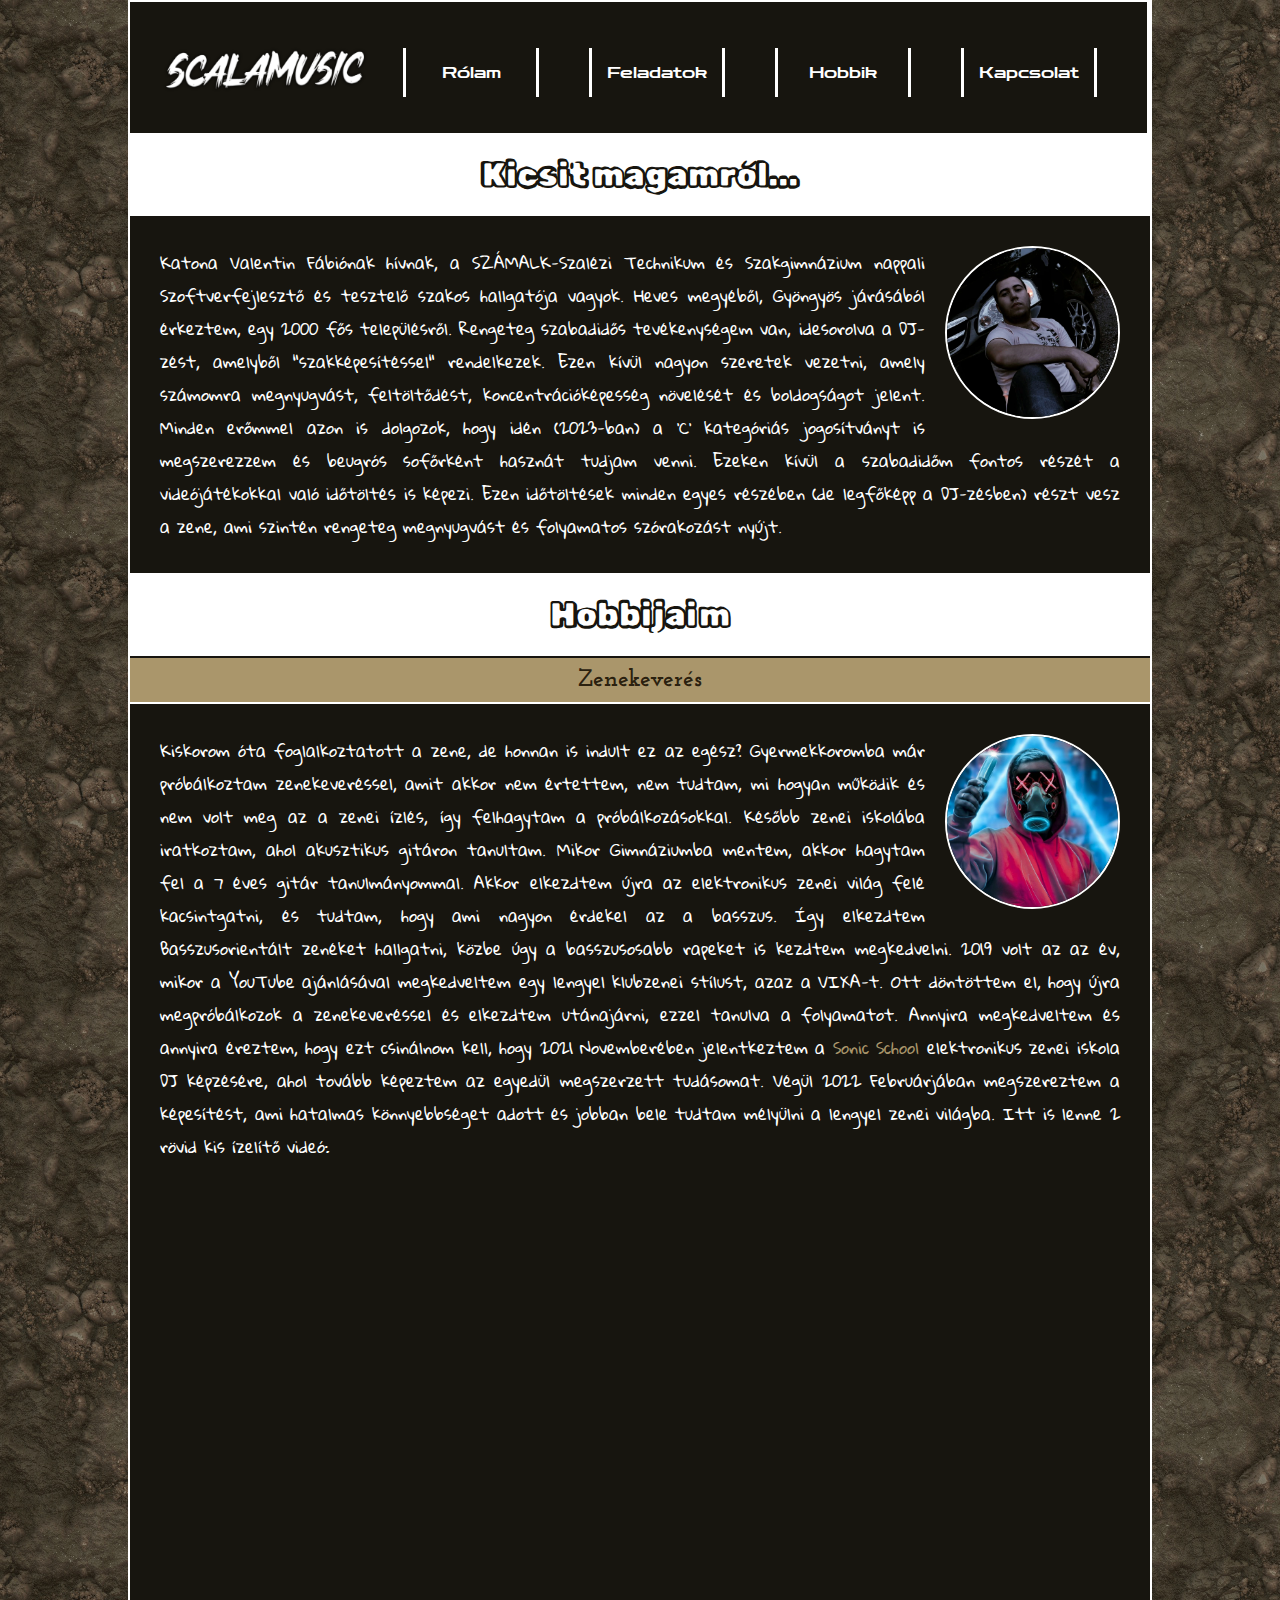
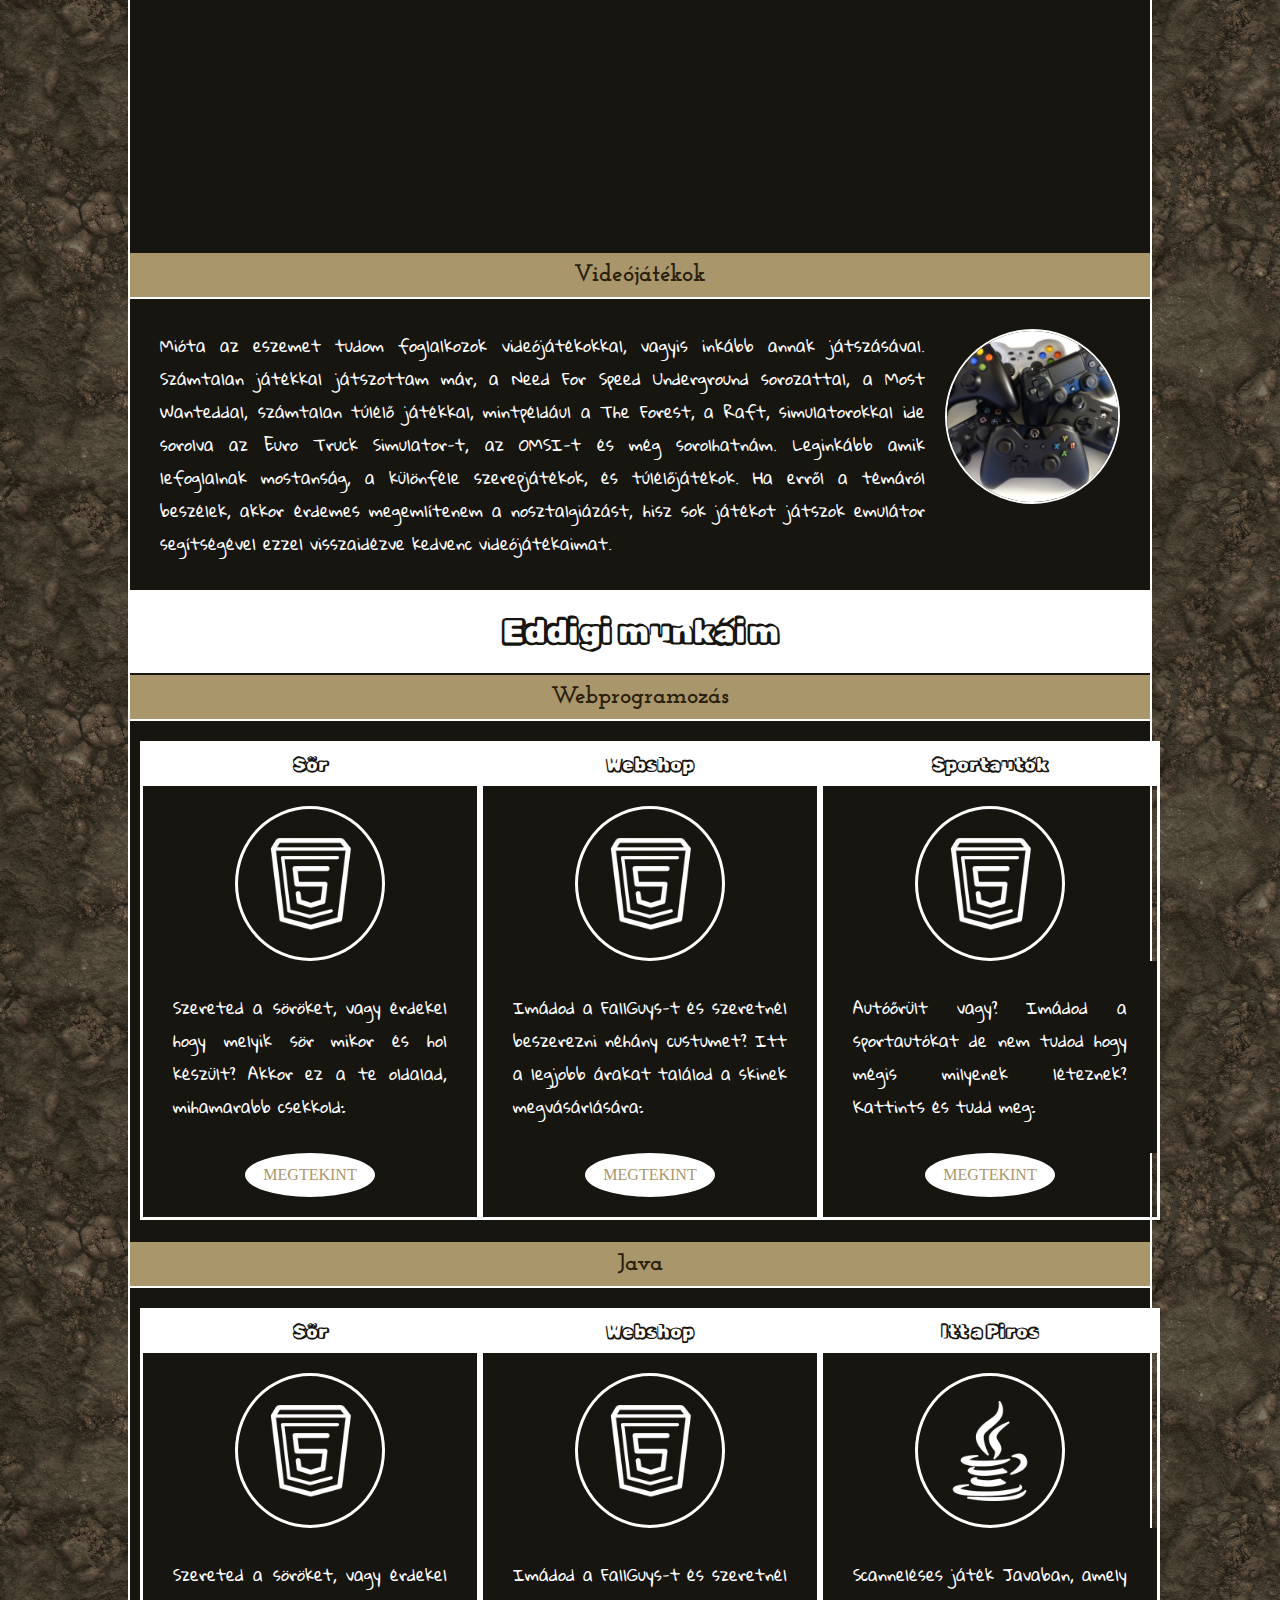
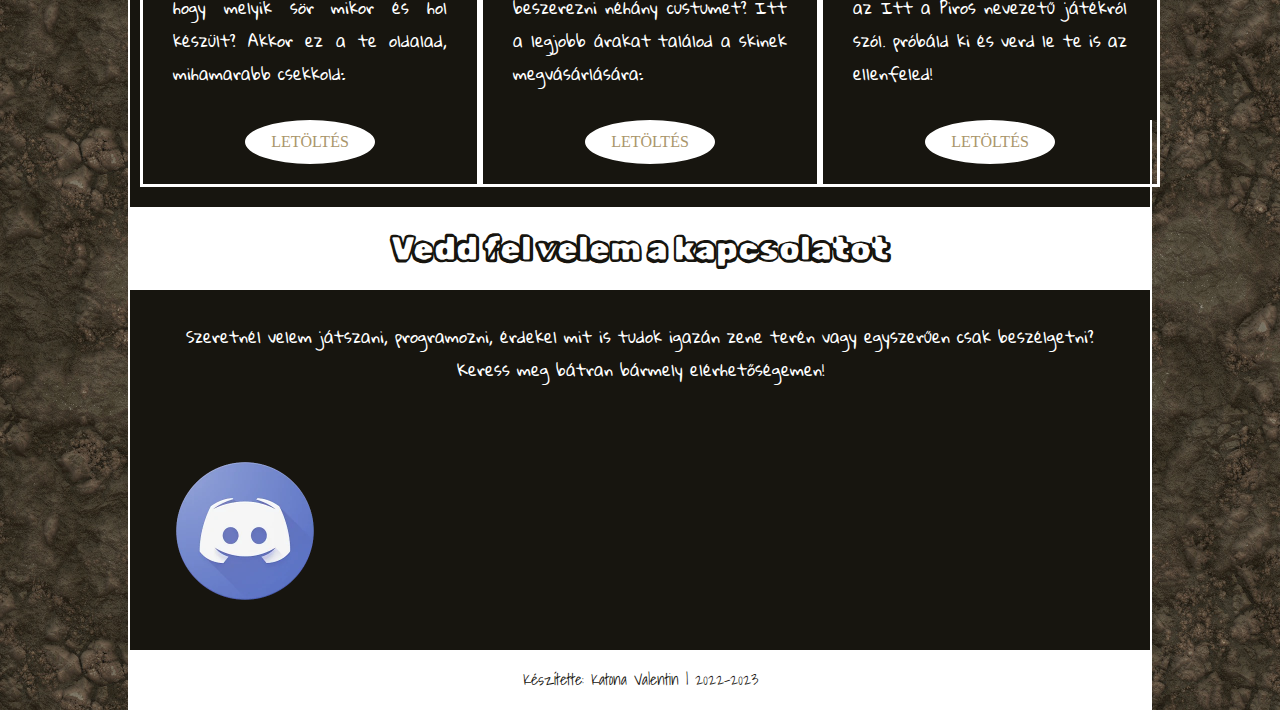
==== sites.html @ e9f2b868 "portfolio_kesz" ====
<!DOCTYPE html>
<html lang="en">

<head>
    <meta charset="UTF-8">
    <meta http-equiv="X-UA-Compatible" content="IE=edge">
    <meta name="viewport" content="width=device-width, initial-scale=1.0">
    <link rel="stylesheet" href="style.css">
    <title>Kezdőlap</title>
</head>

<body>
    <main>
        <nav>
            <a href="index.html"><img src="photos/icons/logos/sclm.png" alt="oldallogo"></a>
            <ul>
                <a href="#magamrol">
                    <li>Rólam</li>
                </a>
                <a href="#munkaim">
                    <li>Feladatok</li>
                </a>
                <a href="#hobbik">
                    <li>Hobbik</li>
                </a>
                <a href="#kapcsolat">
                    <li>Kapcsolat</li>
                </a>
            </ul>
            </div>

        </nav>
        <article>
            <h1 id="magamrol">Kicsit magamról...</h1>
            <p><img src="photos/bck/me.png" alt="Rólam egy kép"> Katona Valentin Fábiónak hívnak, a SZÁMALK-Szalézi
                Technikum és Szakgimnázium nappali Szoftverfejlesztő
                és tesztelő szakos hallgatója vagyok. Heves megyéből, Gyöngyös járásából érkeztem, egy 2000 fős
                településről.
                Rengeteg szabadidős tevékenységem van, idesorolva a DJ-zést, amelyből
                "szakképesítéssel" rendelkezek. Ezen kívül nagyon szeretek vezetni, amely számomra megnyugvást,
                feltöltődést, koncentrációképesség növelését és boldogságot jelent. Minden erőmmel azon is dolgozok,
                hogy idén (2023-ban)
                a 'C' kategóriás jogosítványt is megszerezzem és beugrós sofőrként hasznát tudjam venni. Ezeken kívül a
                szabadidőm fontos részét
                a videójátékokkal való időtöltés is képezi. Ezen időtöltések minden egyes részében (de legfőképp a
                DJ-zésben) részt vesz a zene,
                ami szintén rengeteg megnyugvást és folyamatos szórakozást nyújt.
            </p>
            <h1 id="hobbik">Hobbijaim</h1>
            <h2>Zenekeverés</h2>
            <p><img src="photos/bck/vixa.jpg" alt="VIXA">
                Kiskorom óta foglalkoztatott a zene, de honnan is indult ez az egész? Gyermekkoromba már próbálkoztam
                zenekeveréssel, amit akkor nem értettem,
                nem tudtam, mi hogyan működik és nem volt meg az a zenei ízlés, így felhagytam a próbálkozásokkal.
                Később zenei iskolába iratkoztam, ahol
                akusztikus gitáron tanultam. Mikor Gimnáziumba mentem, akkor hagytam fel a 7 éves gitár tanulmányommal.
                Akkor elkezdtem újra az elektronikus zenei
                világ felé kacsintgatni, és tudtam, hogy ami nagyon érdekel az a basszus. Így elkezdtem Basszusorientált
                zenéket hallgatni, közbe úgy a basszusosabb
                rapeket is kezdtem megkedvelni. 2019 volt az az év, mikor a YouTube ajánlásával megkedveltem egy lengyel
                klubzenei stílust, azaz a VIXA-t. Ott döntöttem el, hogy
                újra megpróbálkozok a zenekeveréssel és elkezdtem utánajárni, ezzel tanulva a folyamatot. Annyira
                megkedveltem és annyira éreztem, hogy ezt csinálnom kell, hogy 2021
                Novemberében jelentkeztem a <a href="https://www.sonicschool.hu">Sonic School</a> elektronikus zenei
                iskola DJ képzésére, ahol tovább képeztem az egyedül megszerzett tudásomat.
                Végül 2022 Februárjában megszereztem a képesítést, ami hatalmas könnyebbséget adott és jobban bele
                tudtam mélyülni a lengyel zenei világba. Itt is lenne 2 rövid kis ízelítő videó:
            </p>
            <div class="video">
                <iframe src="https://www.youtube.com/embed/Q4_2P2lR6Rs" title="YouTube video player" frameborder="0"
                    allow="accelerometer; autoplay; clipboard-write; encrypted-media; gyroscope; picture-in-picture; web-share"
                    allowfullscreen></iframe>
                <iframe src="https://www.youtube.com/embed/zSzfLYP4D8M" title="YouTube video player" frameborder="0"
                    allow="accelerometer; autoplay; clipboard-write; encrypted-media; gyroscope; picture-in-picture; web-share"
                    allowfullscreen></iframe>
            </div>
            <h2>Videójátékok</h2>
            <p><img src="photos/bck/consoles.jpg" alt="VIXA">
                Mióta az eszemet tudom foglalkozok videójátékokkal, vagyis inkább annak játszásával. Számtalan játékkal
                játszottam már, a Need For Speed Underground sorozattal, a Most Wanteddal, számtalan
                túlélő játékkal, mintpéldául a The Forest, a Raft, simulatorokkal ide sorolva az Euro Truck Simulator-t,
                az OMSI-t és még sorolhatnám. Leginkább amik lefoglalnak mostanság, a különféle szerepjátékok,
                és túlélőjátékok. Ha erről a témáról beszélek, akkor érdemes megemlítenem a nosztalgiázást, hisz sok
                játékot játszok emulátor segítségével ezzel visszaidézve kedvenc videójátékaimat.
            </p>
            <h1 id="munkaim">Eddigi munkáim</h1>
            <h2>Webprogramozás</h2>
            <div class="munkak">
                <div class="panel">
                    <h3>Sör</h3>
                    <div class="kephatter">
                        <img src="photos/icons/ico/html5.png" alt="">
                    </div>
                    <p class="leiras">
                        Szereted a söröket, vagy érdekel hogy melyik sör mikor és hol készült? Akkor ez a te oldalad,
                        mihamarabb csekkold:
                    </p>
                    <div class="gomb"><a href="https://dokibacsi.github.io/sor">MEGTEKINT</a></div>
                </div>
                <div class="panel">
                    <h3>Webshop</h3>
                    <div class="kephatter">
                        <img src="photos/icons/ico/html5.png" alt="">
                    </div>
                    <p class="leiras">
                        Imádod a FallGuys-t és szeretnél beszerezni néhány custumet? Itt a legjobb árakat találod a skinek megvásárlására:
                    </p>
                    <div class="gomb"><a href="https://dokibacsi.github.io/webpage">MEGTEKINT</a></div>
                </div>
                <div class="panel">
                    <h3>Sportautók</h3>
                    <div class="kephatter">
                        <img src="photos/icons/ico/html5.png" alt="">
                    </div>
                    <p class="leiras">
                        Autóőrült vagy? Imádod a sportautókat de nem tudod hogy mégis milyenek léteznek? Kattints és
                        tudd meg:
                    </p>
                    <div class="gomb"><a href="https://dokibacsi.github.io/gitalap2022/">MEGTEKINT</a></div>
                </div>
            </div>
            <h2>Java</h2>
            <div class="munkak">
                <div class="panel">
                    <h3>Sör</h3>
                    <div class="kephatter">
                        <img src="photos/icons/ico/html5.png" alt="">
                    </div>
                    <p class="leiras">
                        Szereted a söröket, vagy érdekel hogy melyik sör mikor és hol készült? Akkor ez a te oldalad,
                        mihamarabb csekkold:
                    </p>
                    <div class="gomb"><a href="https://dokibacsi.github.io/sor">LETÖLTÉS</a></div>
                </div>
                <div class="panel">
                    <h3>Webshop</h3>
                    <div class="kephatter">
                        <img src="photos/icons/ico/html5.png" alt="">
                    </div>
                    <p class="leiras">
                        Imádod a FallGuys-t és szeretnél beszerezni néhány custumet? Itt a legjobb árakat találod a skinek megvásárlására:
                    </p>
                    <div class="gomb"><a href="https://dokibacsi.github.io/webpage">LETÖLTÉS</a></div>
                </div>
                <div class="panel">
                    <h3>Itt a Piros</h3>
                    <div class="kephatter">
                        <img src="photos/icons/ico/Java.png" alt="">
                    </div>
                    <p class="leiras">
                        Scanneléses játék Javaban, amely az Itt a Piros nevezetű játékról szól. próbáld ki és verd le te is az ellenfeled!
                    </p>
                    <div class="gomb"><a href="files/java/IttAPiros03Scanner.zip">LETÖLTÉS</a></div>
                </div>
            </div>
            <div class="clear"></div>
            <h1 id="kapcsolat">Vedd fel velem a kapcsolatot</h1>
            <div id="elerhetoseg">
            <p>
                Szeretnél velem játszani, programozni, érdekel mit is tudok igazán zene terén vagy egyszerűen csak beszélgetni?
                Keress meg bátran bármely elérhetőségemen!
            </p>
            <div class="elerhetosegpanel">
                <a href="https://discord.com/invite/KVpy69jvKx"><img src="photos/icons/ico/discord-icon.png.png" alt=""></a>
            </div>
            </div>
        </article>
        <footer>
            <p>
                Készítette: Katona Valentin | 2022-2023
            </p>
        </footer>
    </main>
</body>

</html>
---- style.css ----
@import url('https://fonts.googleapis.com/css2?family=Zen+Dots&display=swap');
@import url('https://fonts.googleapis.com/css2?family=Moon+Dance&display=swap');
@import url('https://fonts.googleapis.com/css2?family=Shadows+Into+Light&display=swap');
@import url('https://fonts.googleapis.com/css2?family=Gloria+Hallelujah&display=swap');
@import url('https://fonts.googleapis.com/css2?family=Rubik+Vinyl&display=swap');
@import url('https://fonts.googleapis.com/css2?family=Josefin+Slab&display=swap');

body{
    margin: 0;
    padding: 0;
    background: url(photos/bck/bckgrnd2.png);
}

*{
    box-sizing: border-box;
}

main{
    display: grid;
    grid-template-columns: 1fr 1fr;
    grid-template-areas: 'n n'
                         'ar ar'
                         'fo fo';
    width: 80%;
    margin: auto;
    border: 2px solid white;
    max-width: 1100px;
}

nav{
    grid-area: n;
    background-color: rgb(23, 21, 15);
    border-right: 3px solid white;
    margin: 0;
    display: grid;
    grid-template-areas: 'logo menus menus menus menus';
    
}

article{
    grid-area: ar;
    color: white;
    width: 100%;
}

article h1{
    background-color: white;
    color: #17150f;
    border-top: 2px solid white;
    border-bottom: 2px solid white;
    padding: 20px;
    margin: 0;
    text-align: center;
    font-family: 'Rubik Vinyl';
    font-size: 25pt;
}

article p{
    background-color: #17150f;
    color: white;
    margin: 0;
    padding: 30px;
    font-family: 'Gloria Hallelujah';
    text-align: justify;
}

article p img{
    float: right;
    max-width: 175px;
    margin-left: 20px;
    border: 2px solid white;
    border-radius: 50%;
}

#fooldal{
    text-align: center;
}

a{
    text-decoration: none;
    color: #aa966b;
}

.munkak{
    background-color: #17150f;
    color: white;
    padding-bottom: 20px;
    display: grid;
    grid-template-columns: 1fr 1fr 1fr;
    padding-left: 10px;
    width: 100%;
    max-width: 1100px;
}

.panel{
    margin-top: 20px;
    width: 340px;
    border: 3px solid white;
}

.panel img{
    max-width: 100px;

}

#elerhetoseg p{
    text-align: center;
}

.kephatter{
    border: 3px solid white;
    width: 150px;
    padding: 25px 25px 20px 22px;
    margin: auto;
    margin-top: 20px;
    border-radius: 50%;
}

.gomb{
    padding: 0px 20px 0px 20px;
    margin: auto;
    margin-bottom: 20px;
    text-align: center;
    border: 3px solid white;
    background-color: white;
    border-radius: 100%;
    padding: 10px;
    width: 130px;
}

article h3{
    background-color: white;
    color: #17150f;
    padding: 10px;
    margin: 0;
    text-align: center;
    font-family: 'Rubik Vinyl';
}

.video{
    margin: auto;
    text-align: center;
    background-color: #17150f;
    padding: 0px 20px 20px 20px;
}

.video iframe{
    width: 560px;
    height: 315px;
}

article h2{
    color:#2a210f;
    background-color:#aa966b;
    margin: 0px;
    border-top: 2px solid #17150f;
    border-bottom: 2px solid white;
    padding: 10px;
    text-align: center;
    font-family: 'Josefin Slab';
}

.elerhetosegpanel{
    background-color: #17150f;
    padding: 10px;
}

.elerhetosegpanel img{
    width: 150px;
    margin: 30px;
}

nav ul{
    display: grid;
    grid-template-columns: 1fr 1fr 1fr 1fr;

}

nav img{
    width: 90%;
    margin-left: 30px;
    margin-top: 45px;
    grid-area: logo;
}

nav ul li{
    grid-area: menus;
    list-style-type: none;
    margin: 30px 50px 20px 0px;
    border-left: 3px solid white;
    border-right: 3px solid white;
    padding: 15px;
    max-width: 400px;
    text-align: center;
    transition: 1s;
    color: white;
    font-family: 'Zen Dots';
}

nav ul li:hover{
    border-left: 3px solid #756749;
    border-right: 3px solid #756749; 
    transition: 1s;
    color: #aa966b;
}

footer{
    grid-area: fo;
    color: #17150f;
    background-color: white;
    text-align: center;
    font-family: 'Shadows Into Light';
}

body::-webkit-scrollbar-track
{
	border-radius: 5px;
    max-height: 10%;
}

body::-webkit-scrollbar
{
	width: 7px;
    background: #17150f;
}

body::-webkit-scrollbar-thumb
{
	border-radius: 5px;
	background-color: white;

}

@media screen and (max-width: 1000px) {
    nav{
        grid-area: n;
        background-color: rgb(23, 21, 15);
        border-right: 3px solid white;
        margin: 0;
        display: grid;
        grid-template-areas: 'logo'
                             'menus';
        
    }
    
    nav img{
        width: 40%;
        margin-left: 240px;
        margin-top: 50px;
        grid-area: logo;
    }
}

@media screen and (max-width: 900px) {
    nav{
        grid-area: n;
        background-color: rgb(23, 21, 15);
        border-right: 3px solid white;
        margin: 0;
        display: grid;
        grid-template-areas: 'logo'
                             'menus';
        
    }
    
    nav img{
        width: 40%;
        margin-left: 220px;
        margin-top: 50px;
        grid-area: logo;
    }

    nav ul{
        grid-template-columns: 1fr 1fr;
    }

    .munkak{
        grid-template-columns: 1fr;
        margin: auto;
    }

    .panel{
        margin: auto;
        margin-top: 20px;
        width: 350px;
        border: 3px solid white;
    }
}

@media screen and (max-width: 600px){
    nav img{
        width: 40%;
        margin-left: 150px;
        margin-top: 50px;
        grid-area: logo;
    }

    .panel{
        margin: auto;
        margin-top: 20px;
        width: 250px;
        border: 3px solid white;
    }
}

@media screen and (max-width: 400px){
    nav img{
        width: 60%;
        margin-left: 70px;
        margin-top: 50px;
        grid-area: logo;
    }

    nav ul{
        grid-template-columns: 1fr;
    }
}

.clear{
    clear: both;
}
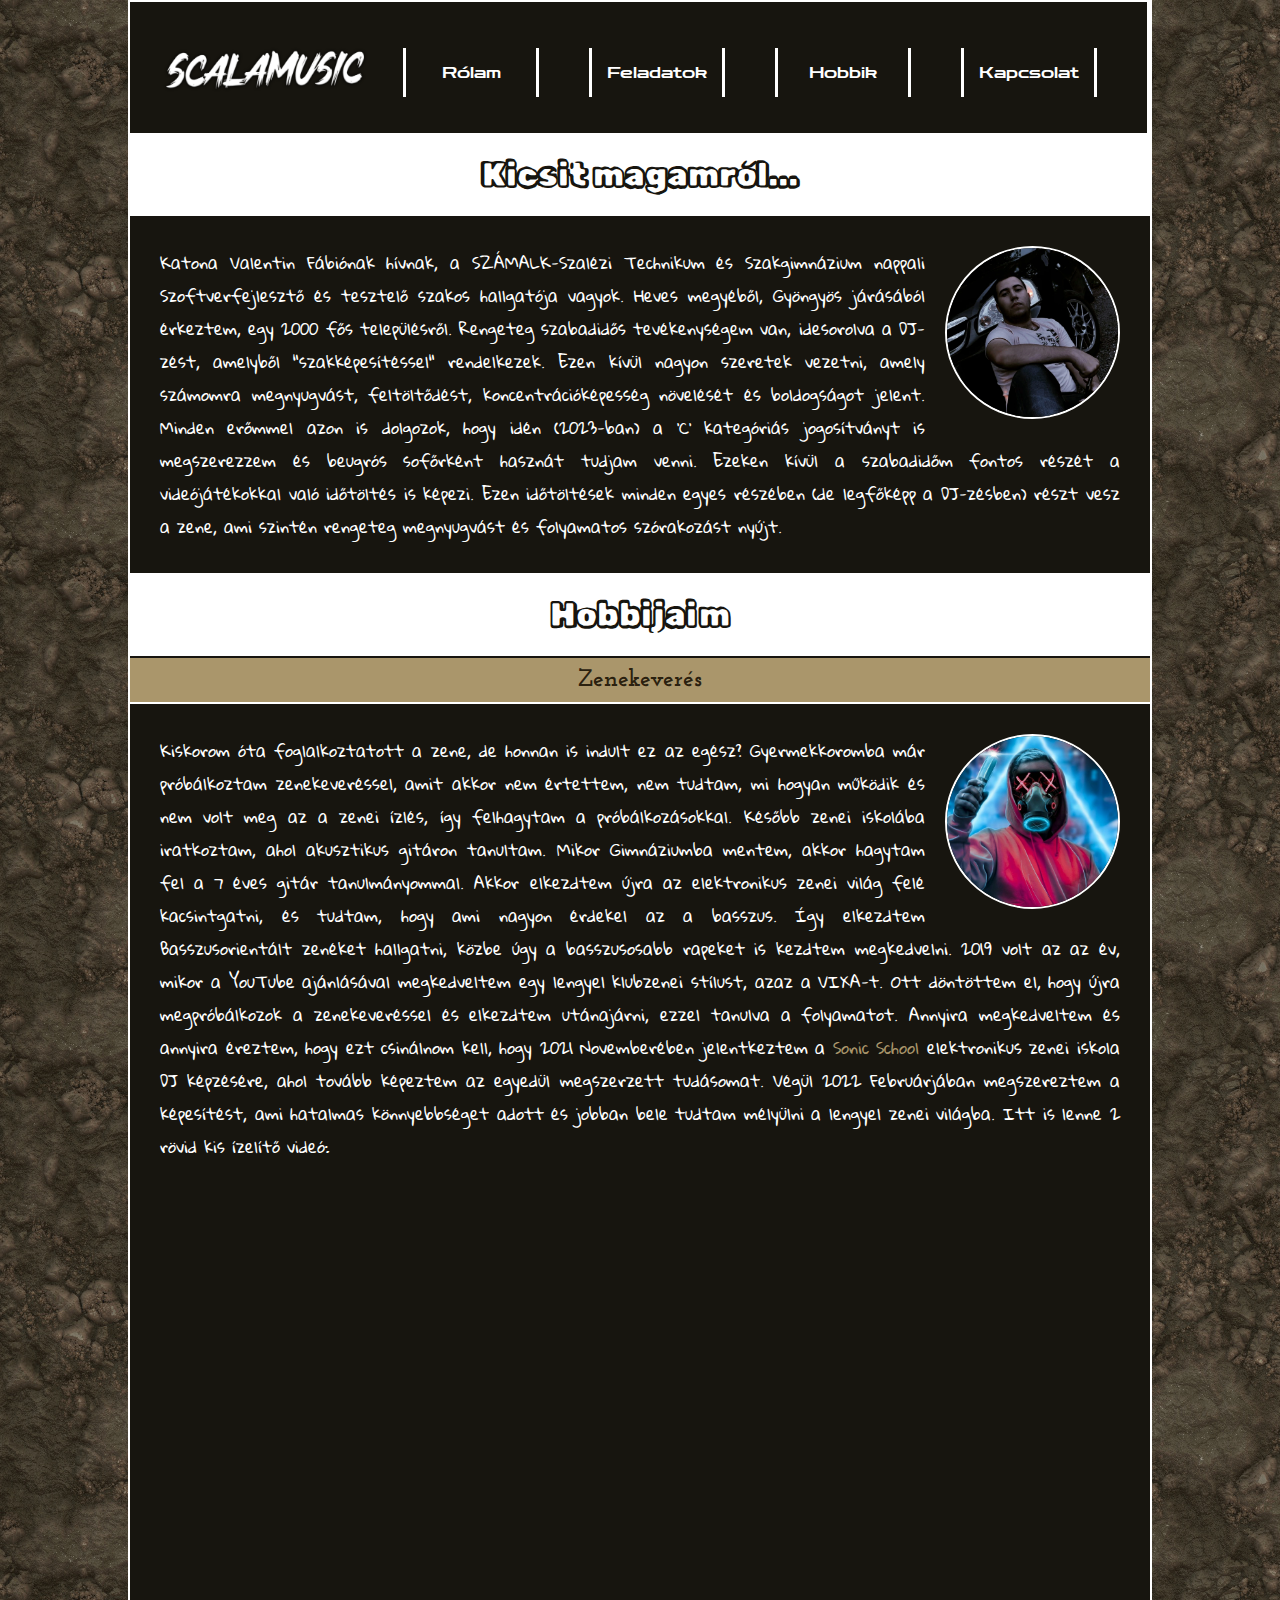
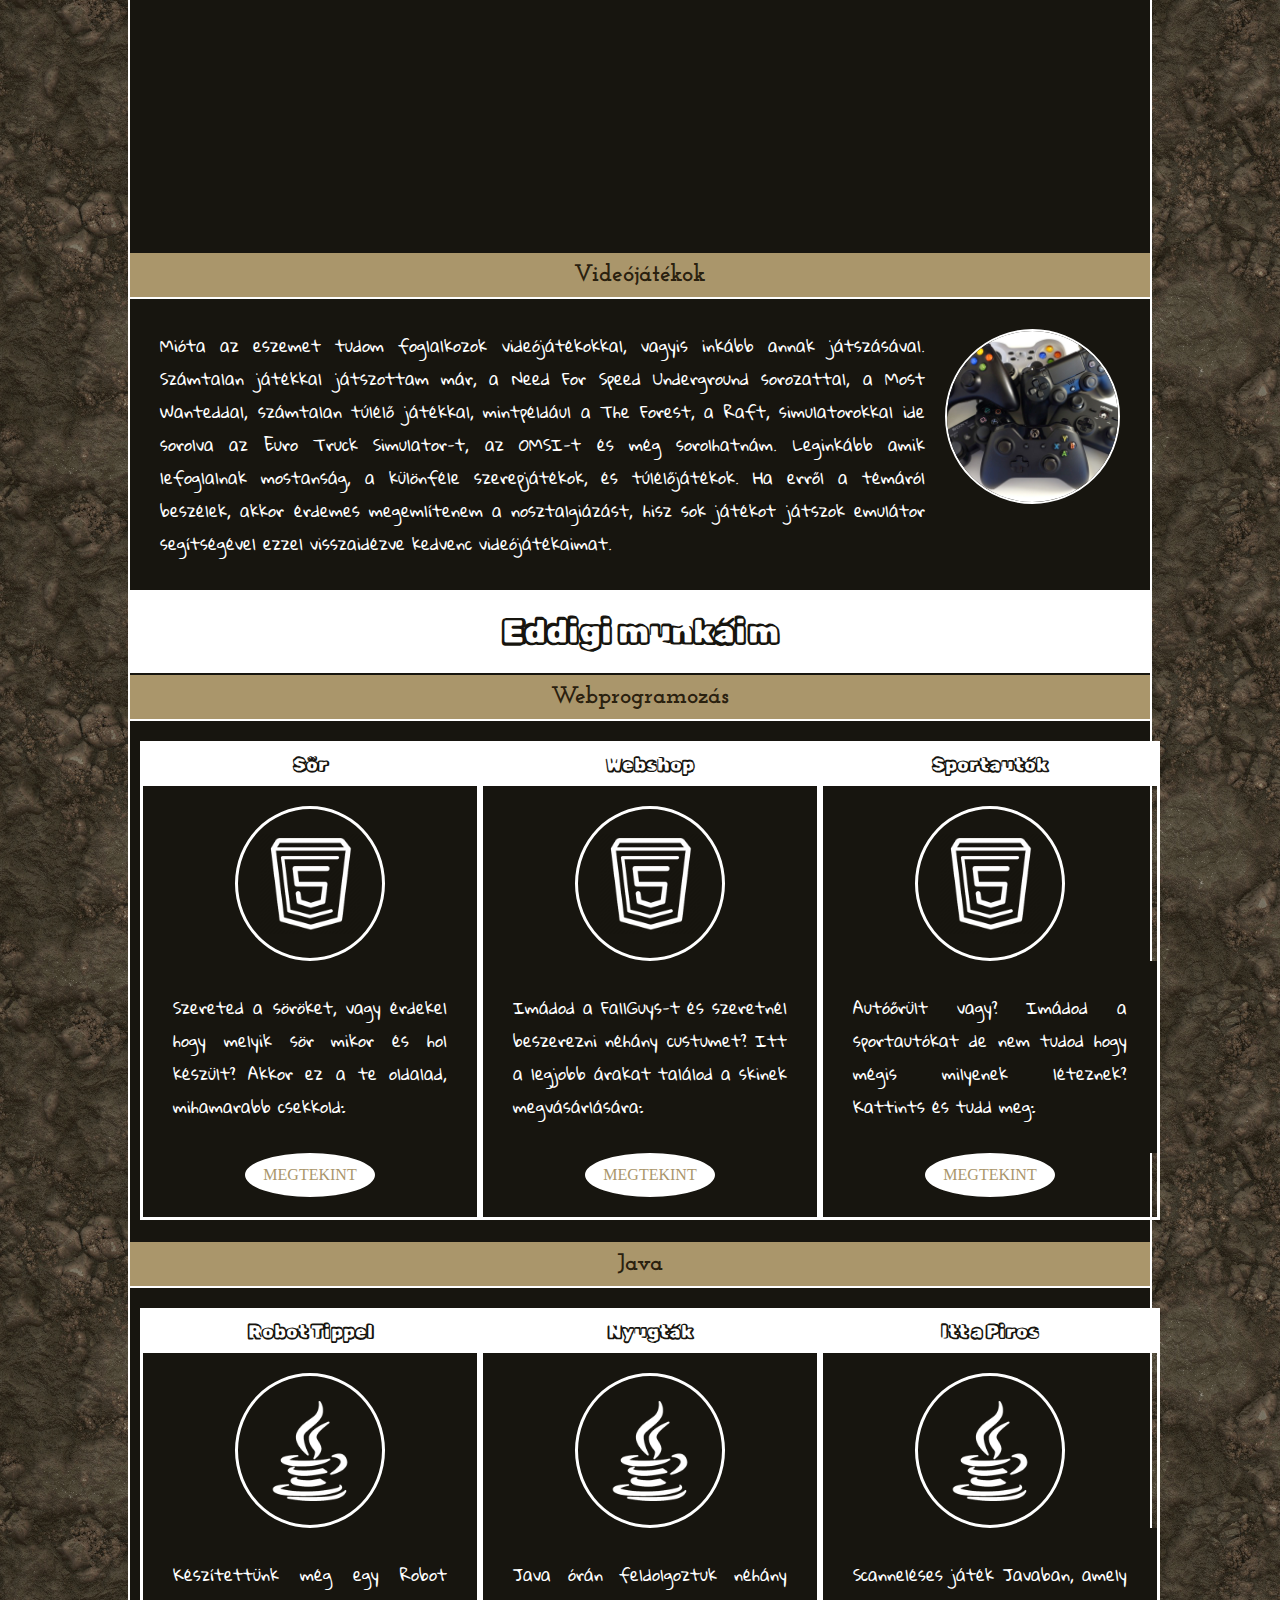
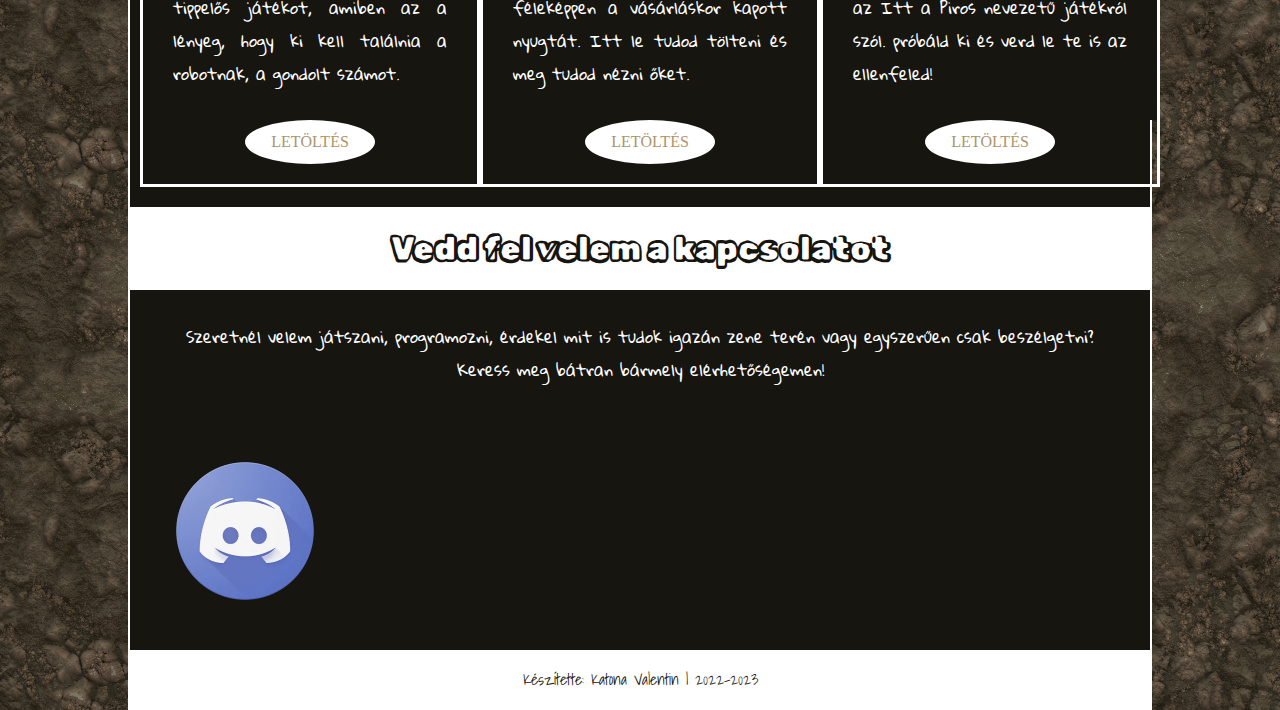
==== commit 0122267d: "javitas_kesz" ====
--- a/sites.html
+++ b/sites.html
@@ -122,25 +122,24 @@
             <h2>Java</h2>
             <div class="munkak">
                 <div class="panel">
-                    <h3>Sör</h3>
+                    <h3>Robot Tippel</h3>
                     <div class="kephatter">
-                        <img src="photos/icons/ico/html5.png" alt="">
+                        <img src="photos/icons/ico/Java.png" alt="">
                     </div>
                     <p class="leiras">
-                        Szereted a söröket, vagy érdekel hogy melyik sör mikor és hol készült? Akkor ez a te oldalad,
-                        mihamarabb csekkold:
+                        Készítettünk még egy Robot tippelős játékot, amiben az a lényeg, hogy ki kell találnia a robotnak, a gondolt számot.
                     </p>
-                    <div class="gomb"><a href="https://dokibacsi.github.io/sor">LETÖLTÉS</a></div>
+                    <div class="gomb"><a href="files/java/RobotokTippelnek1CiklusNLK.zip">LETÖLTÉS</a></div>
                 </div>
                 <div class="panel">
-                    <h3>Webshop</h3>
+                    <h3>Nyugták</h3>
                     <div class="kephatter">
-                        <img src="photos/icons/ico/html5.png" alt="">
+                        <img src="photos/icons/ico/Java.png" alt="">
                     </div>
                     <p class="leiras">
-                        Imádod a FallGuys-t és szeretnél beszerezni néhány custumet? Itt a legjobb árakat találod a skinek megvásárlására:
+                        Java órán feldolgoztuk néhány féleképpen a vásárláskor kapott nyugtát. Itt le tudod tölteni és meg tudod nézni őket.
                     </p>
-                    <div class="gomb"><a href="https://dokibacsi.github.io/webpage">LETÖLTÉS</a></div>
+                    <div class="gomb"><a href="files/java/NyugtaProjektek.zip">LETÖLTÉS</a></div>
                 </div>
                 <div class="panel">
                     <h3>Itt a Piros</h3>
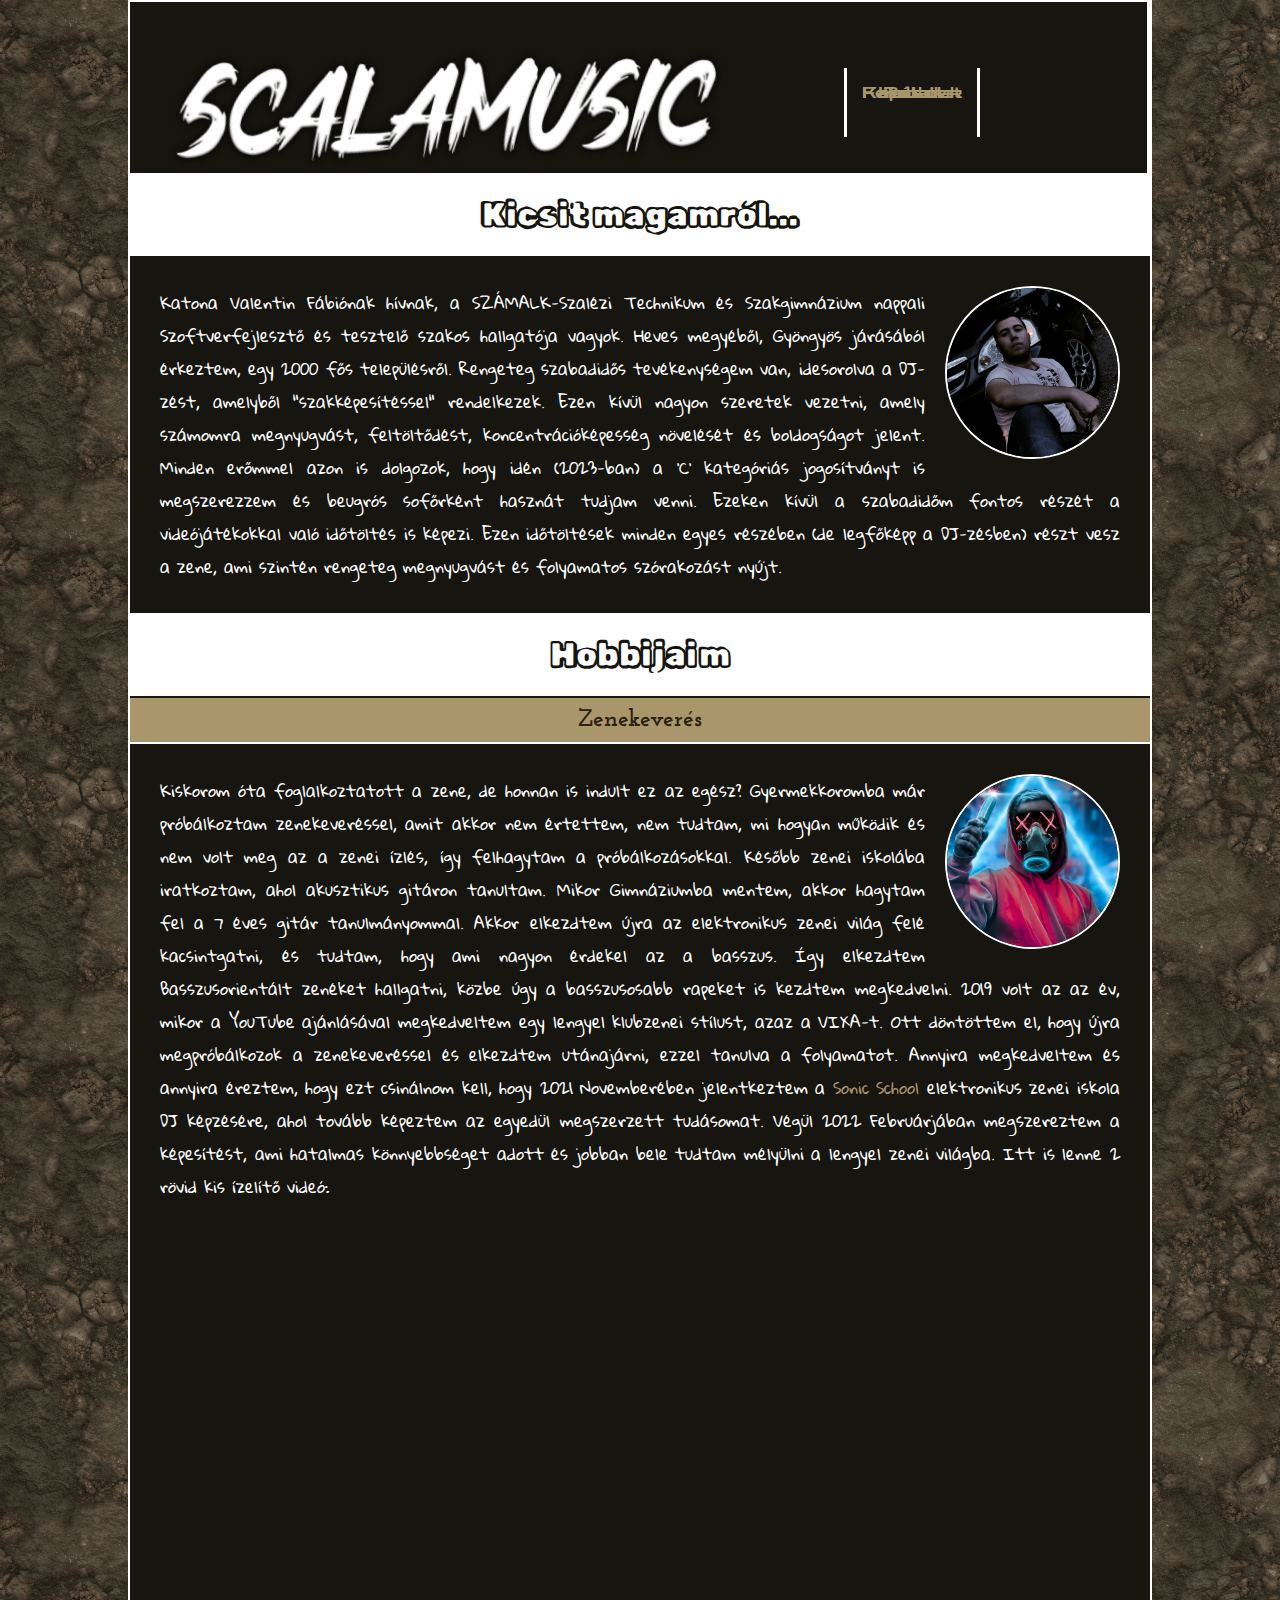
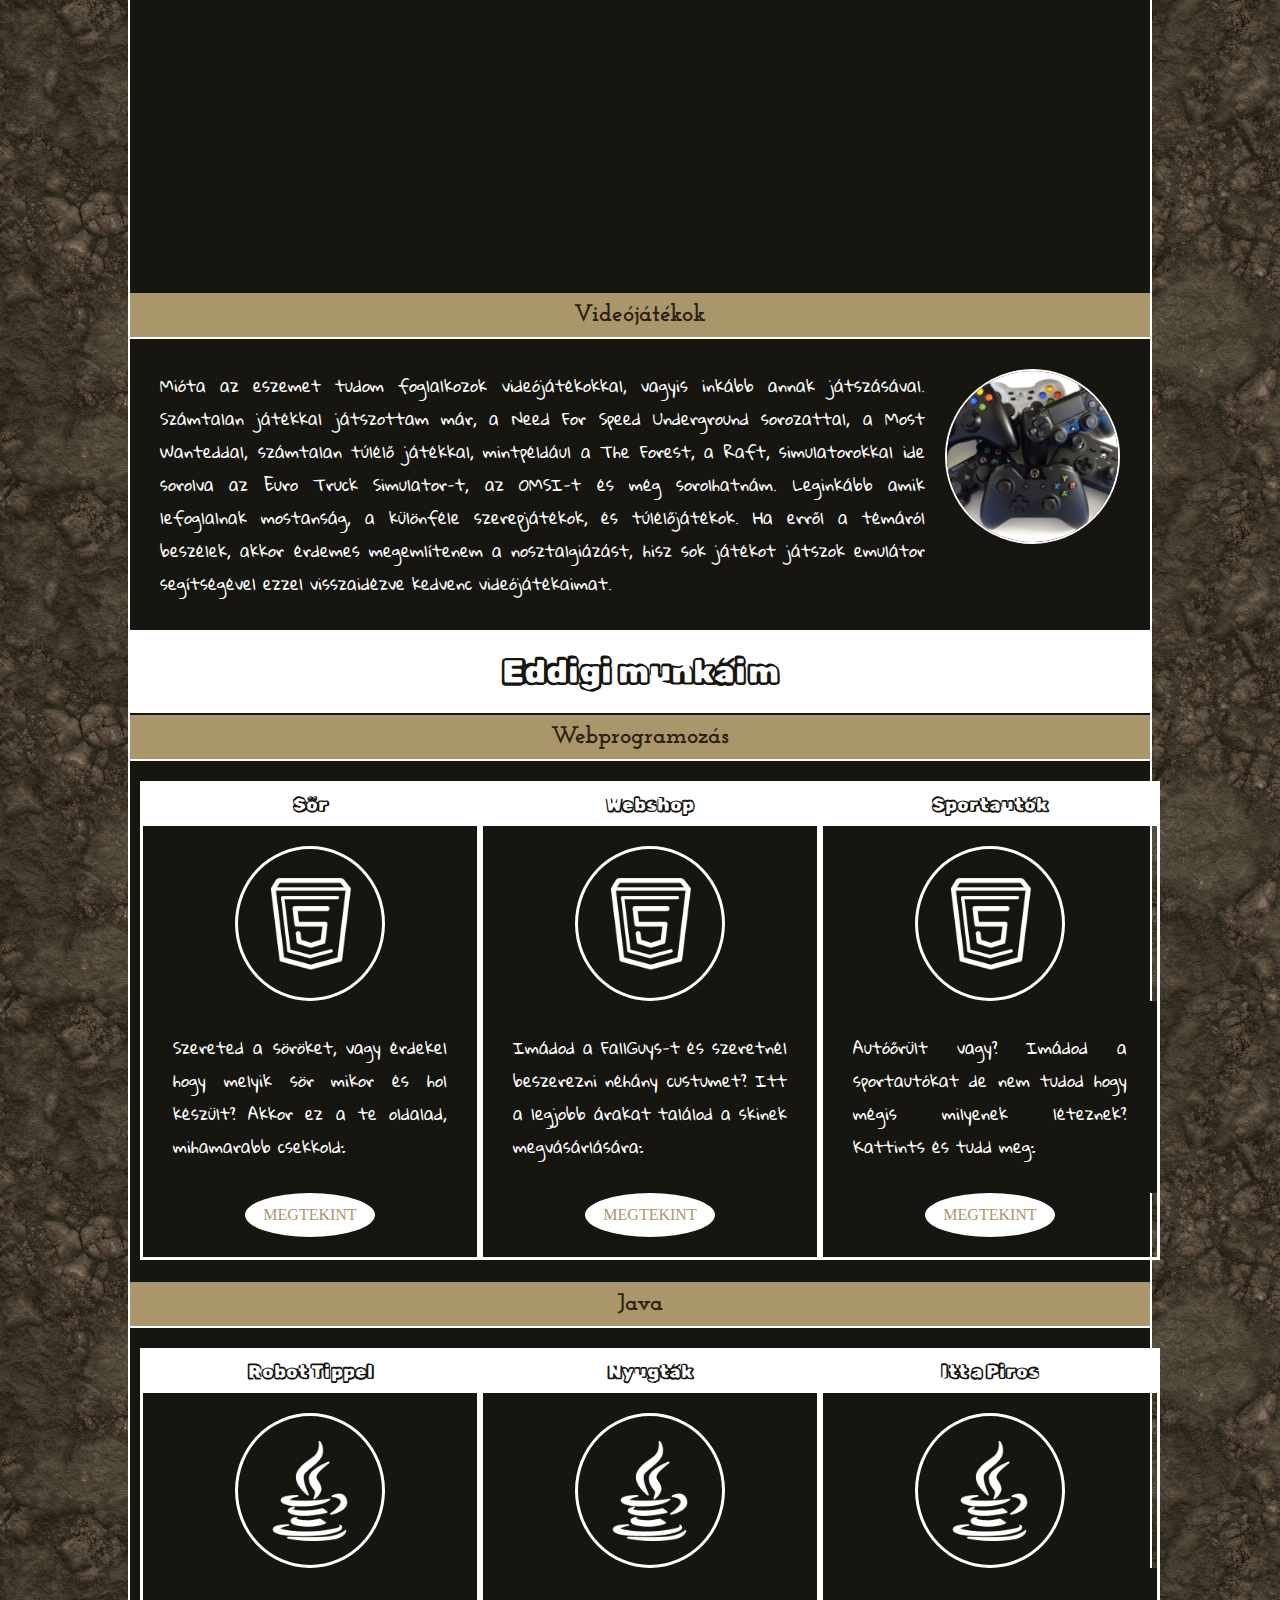
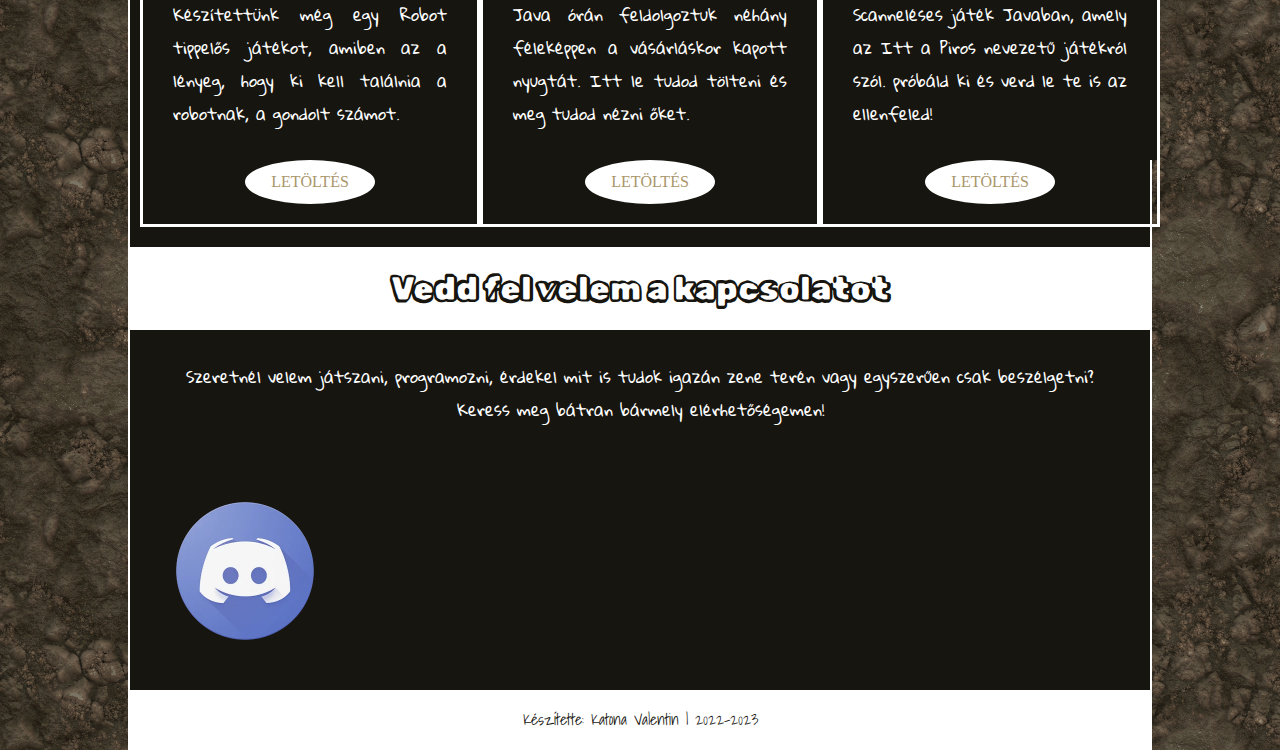
==== commit b404b7b1: "error_javitas1" ====
--- a/sites.html
+++ b/sites.html
@@ -14,18 +14,18 @@
         <nav>
             <a href="index.html"><img src="photos/icons/logos/sclm.png" alt="oldallogo"></a>
             <ul>
-                <a href="#magamrol">
-                    <li>Rólam</li>
-                </a>
-                <a href="#munkaim">
-                    <li>Feladatok</li>
-                </a>
-                <a href="#hobbik">
-                    <li>Hobbik</li>
-                </a>
-                <a href="#kapcsolat">
-                    <li>Kapcsolat</li>
-                </a>
+                <li>
+                        <a href="#magamrol">Rólam</a>
+                </li>        
+                <li>
+                    <a href="#munkaim">Feladatok</a>
+                </li>
+                <li>
+                    <a href="#hobbik">Hobbik</a>
+                </li>
+                <li>
+                    <a href="#kapcsolat">Kapcsolat</a>
+                </li>
             </ul>
             </div>
 
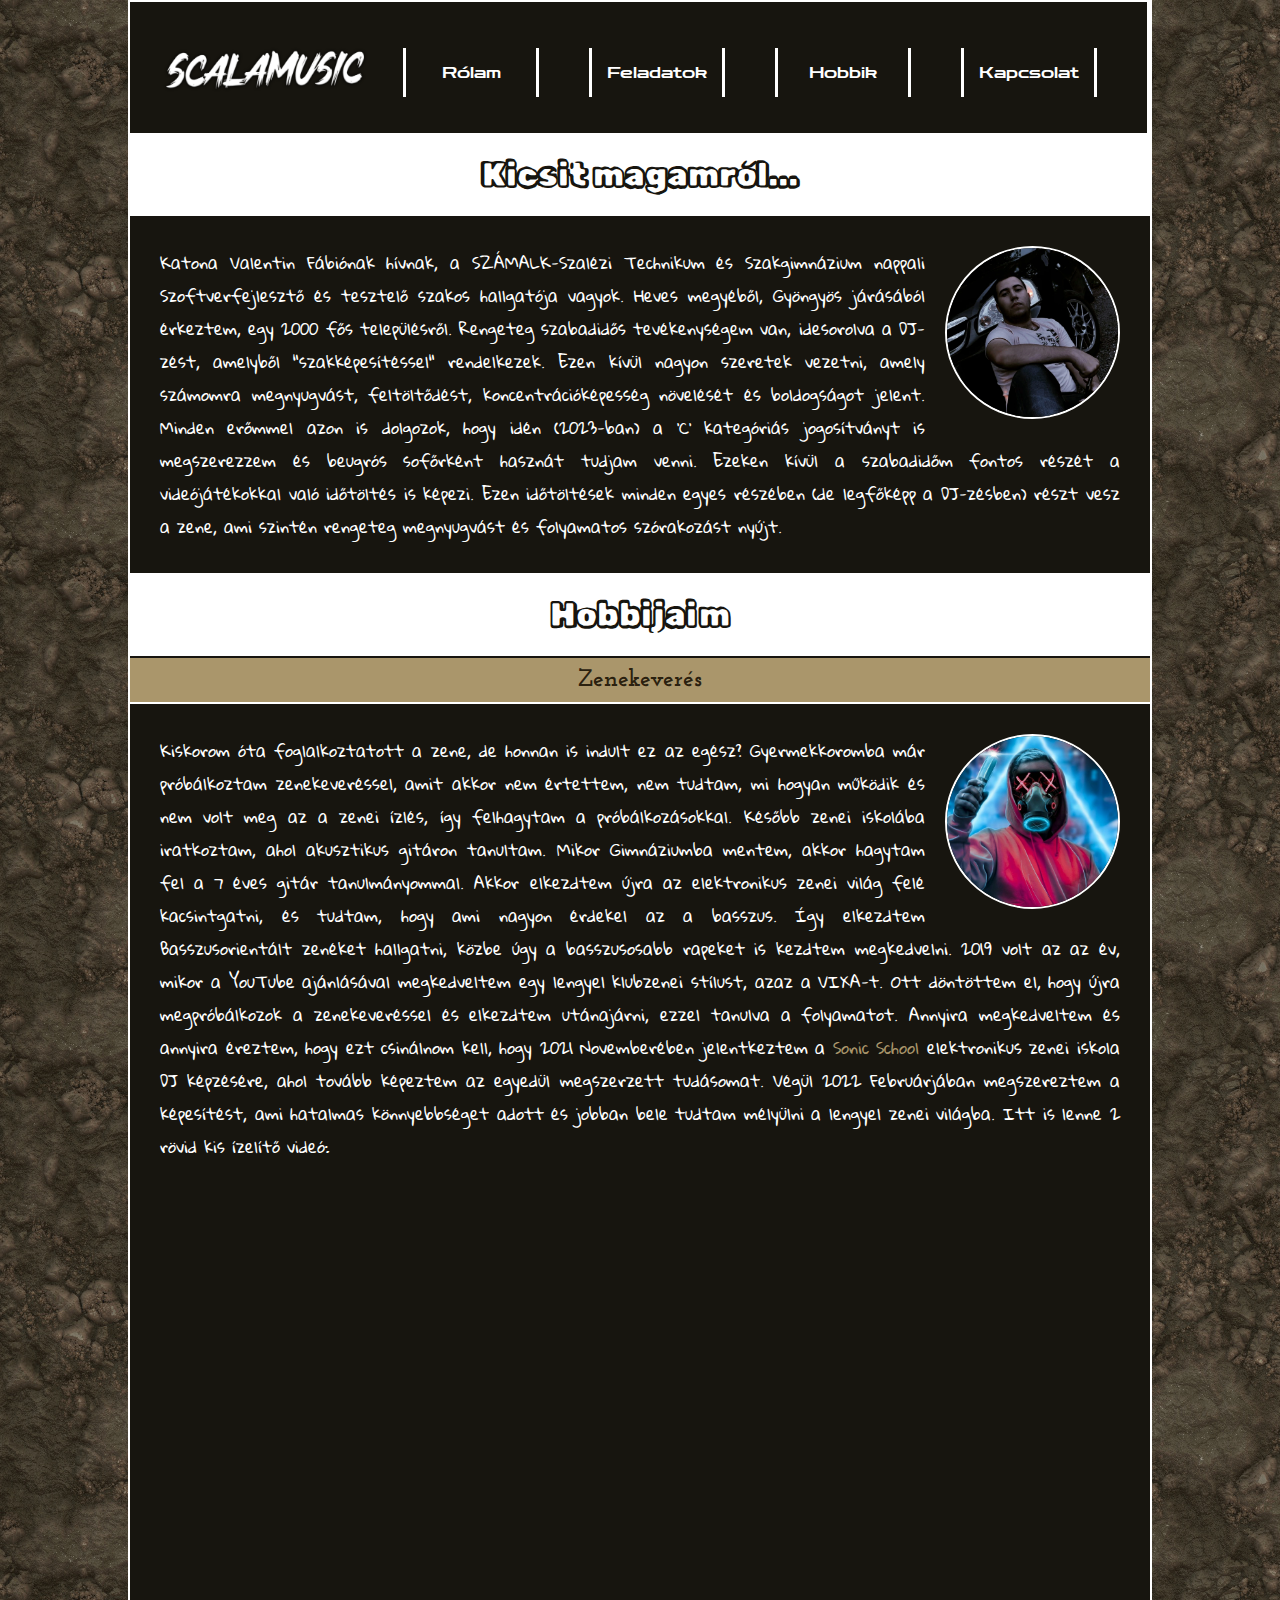
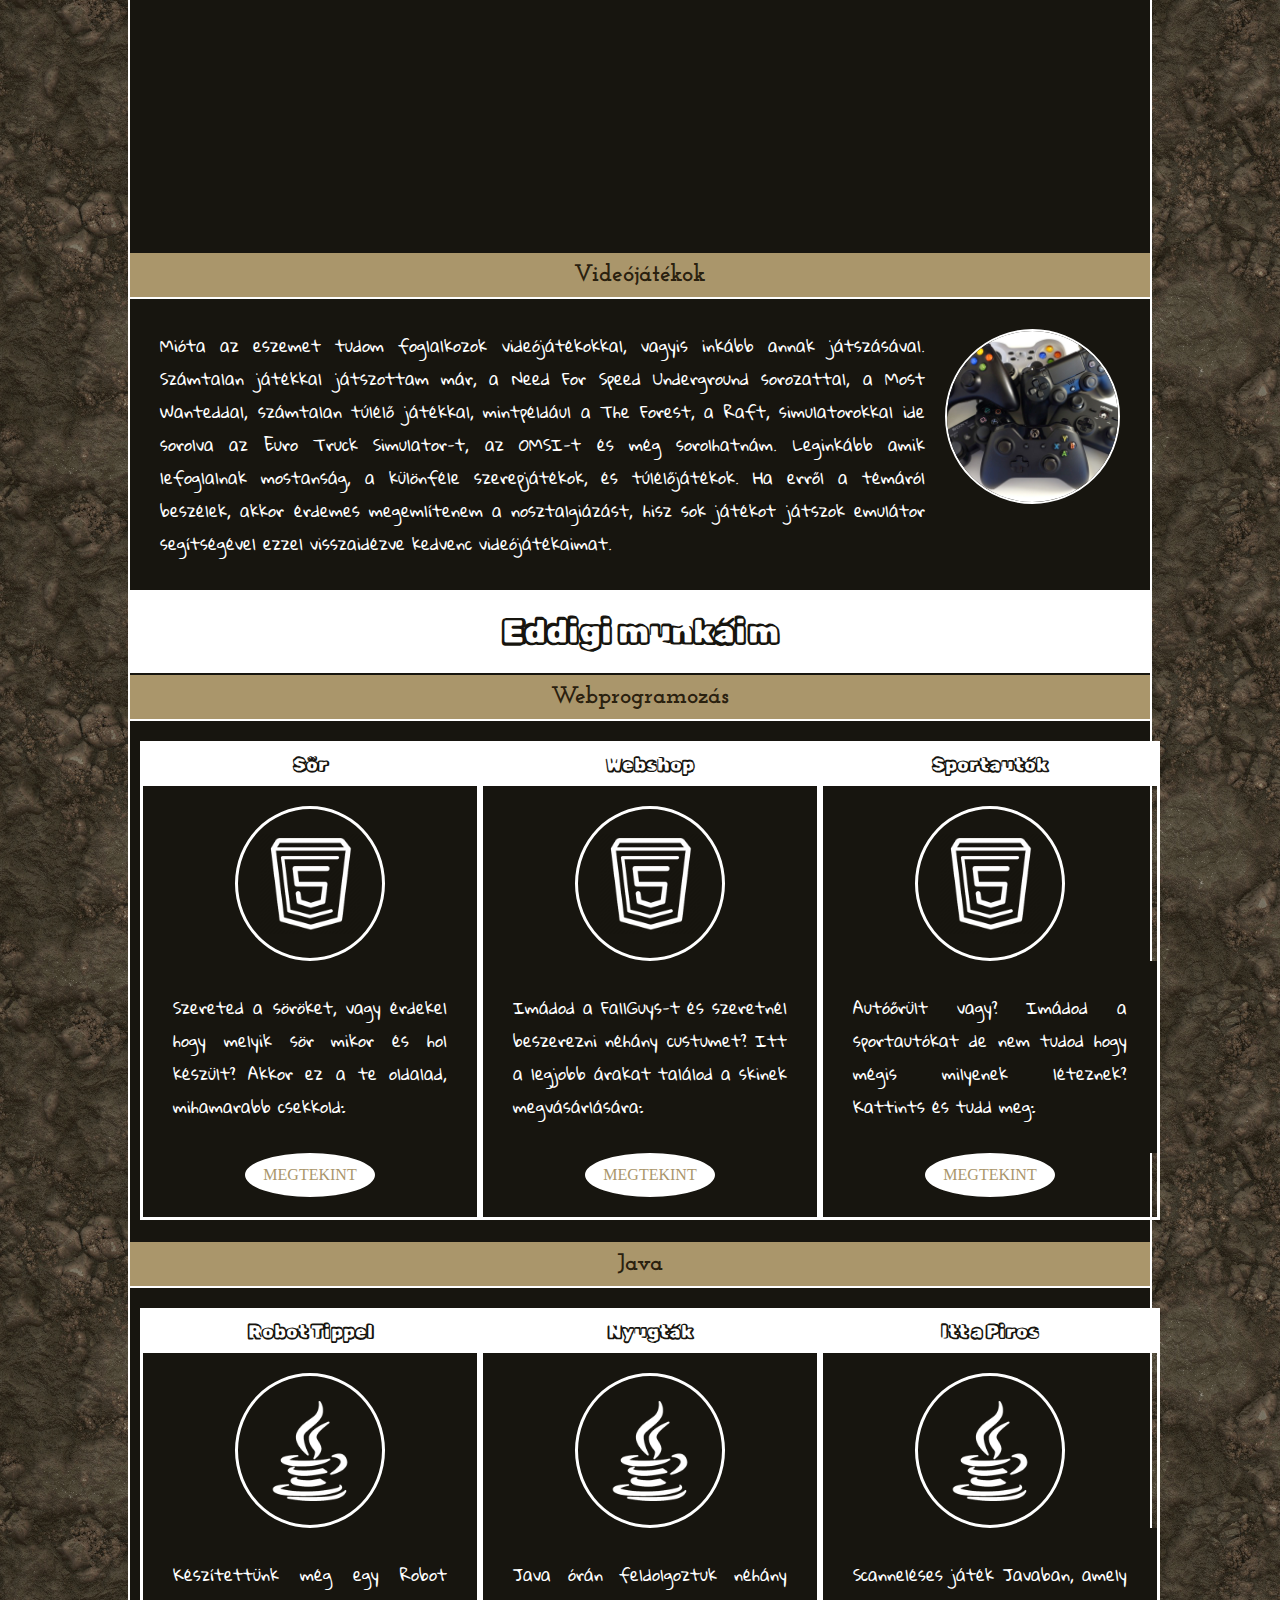
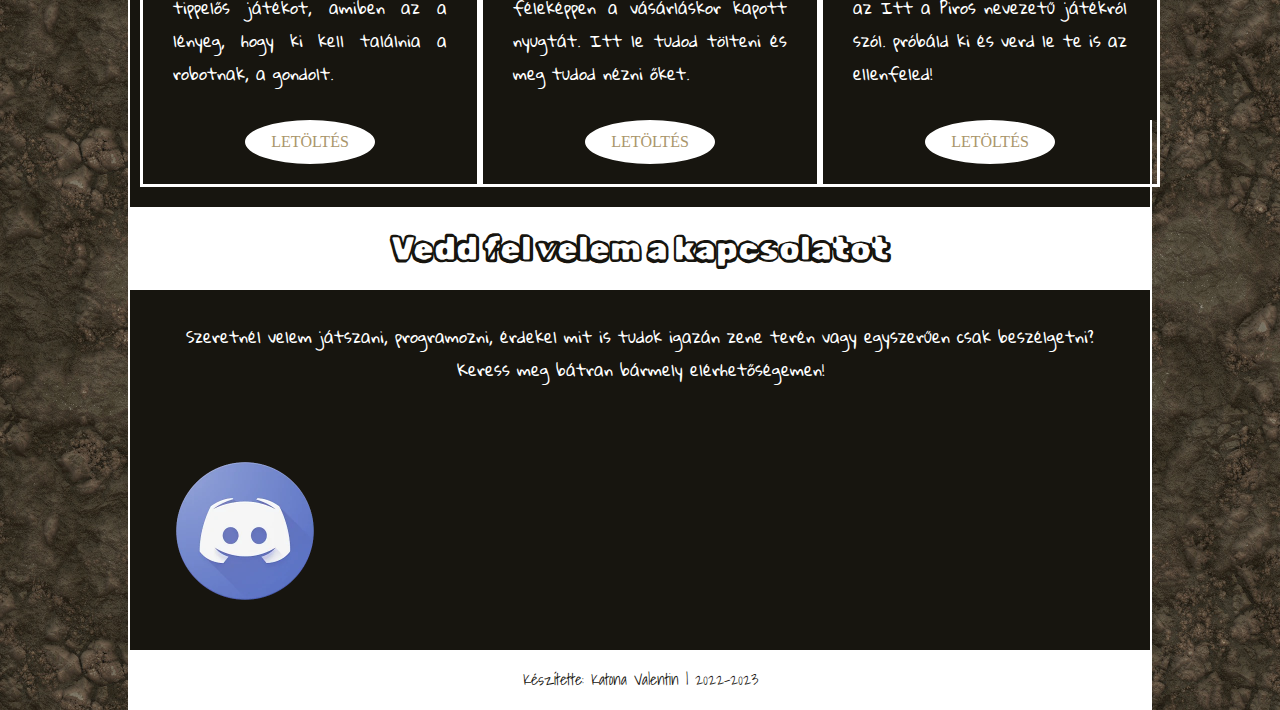
==== commit a05b4b2f: "error_javitas3" ====
--- a/sites.html
+++ b/sites.html
@@ -14,21 +14,19 @@
         <nav>
             <a href="index.html"><img src="photos/icons/logos/sclm.png" alt="oldallogo"></a>
             <ul>
-                <li>
-                        <a href="#magamrol">Rólam</a>
-                </li>        
-                <li>
-                    <a href="#munkaim">Feladatok</a>
-                </li>
-                <li>
-                    <a href="#hobbik">Hobbik</a>
-                </li>
-                <li>
-                    <a href="#kapcsolat">Kapcsolat</a>
-                </li>
+                <a href="#magamrol">
+                    <li>Rólam</li>
+                </a>
+                <a href="#munkaim">
+                    <li>Feladatok</li>
+                </a>
+                <a href="#hobbik">
+                    <li>Hobbik</li>
+                </a>
+                <a href="#kapcsolat">
+                    <li>Kapcsolat</li>
+                </a>
             </ul>
-            </div>
-
         </nav>
         <article>
             <h1 id="magamrol">Kicsit magamról...</h1>
@@ -127,7 +125,7 @@
                         <img src="photos/icons/ico/Java.png" alt="">
                     </div>
                     <p class="leiras">
-                        Készítettünk még egy Robot tippelős játékot, amiben az a lényeg, hogy ki kell találnia a robotnak, a gondolt számot.
+                        Készítettünk még egy Robot tippelős játékot, amiben az a lényeg, hogy ki kell találnia a robotnak, a gondolt.
                     </p>
                     <div class="gomb"><a href="files/java/RobotokTippelnek1CiklusNLK.zip">LETÖLTÉS</a></div>
                 </div>
